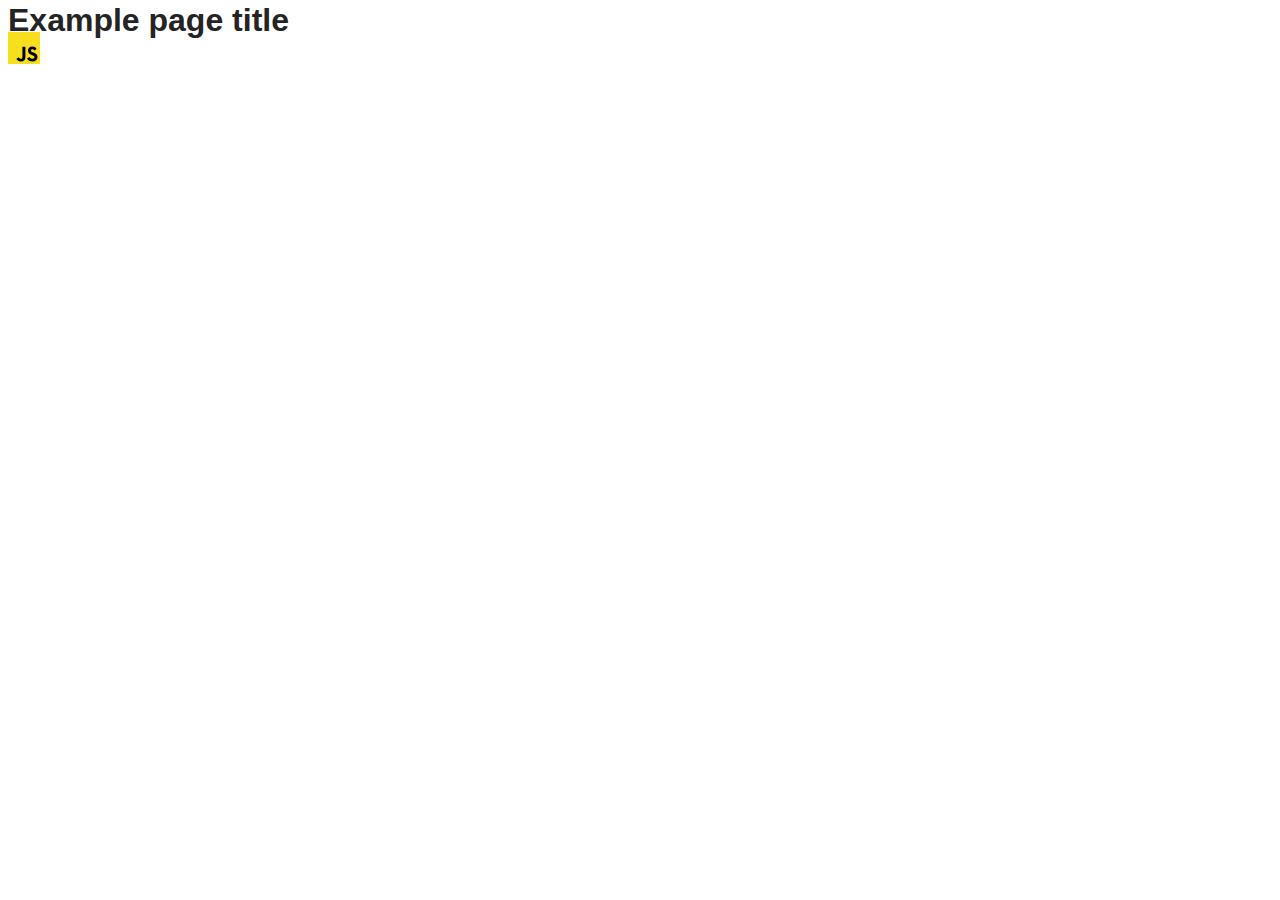
==== src/index.html @ 6c04b30a "Initial commit" ====
<!DOCTYPE html>
<html lang="en">
  <head>
    <meta charset="UTF-8" />
    <link rel="icon" type="image/svg+xml" href="/favicon.svg" />
    <meta name="viewport" content="width=device-width, initial-scale=1.0" />
    <title>Vanilla App Template</title>
    <link rel="stylesheet" href="./css/styles.css" />
  </head>
  <body>
    <load ="partials/header.html" />

    <section>
      <h1>Example page title</h1>
      <!-- Path to images as from index.html file -->
      <img src="./img/javascript.svg" alt="" />
    </section>

    <!-- Loads the specified .html file -->
    <load ="partials/vite-promo.html" />

    <script type="module" src="./main.js"></script>
  </body>
</html>
---- src/css/styles.css ----
/**
  |============================
  | include css partials with
  | default @import url()
  |============================
*/
@import url('./reset.css');
@import url('./vite-promo.css');
@import url('./header.css');

:root {
  font-family: Inter, Avenir, Helvetica, Arial, sans-serif;
  font-size: 16px;
  line-height: 24px;
  font-weight: 400;

  color: #242424;
  background-color: rgba(255, 255, 255, 0.87);

  font-synthesis: none;
  text-rendering: optimizeLegibility;
  -webkit-font-smoothing: antialiased;
  -moz-osx-font-smoothing: grayscale;
  -webkit-text-size-adjust: 100%;
}
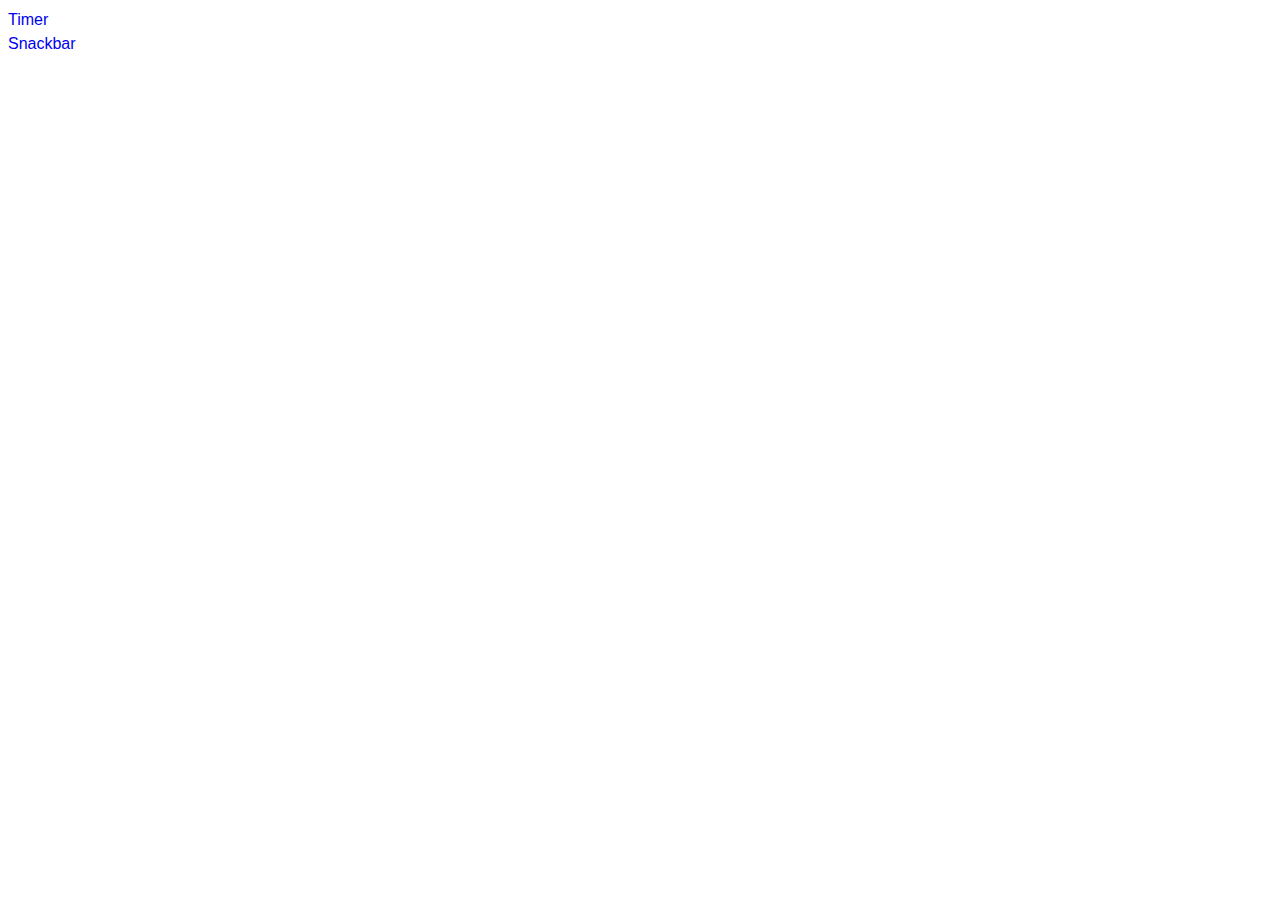
==== commit b654300d: "add index file" ====
--- a/src/index.html
+++ b/src/index.html
@@ -1,24 +1,18 @@
 <!DOCTYPE html>
 <html lang="en">
-  <head>
-    <meta charset="UTF-8" />
-    <link rel="icon" type="image/svg+xml" href="/favicon.svg" />
-    <meta name="viewport" content="width=device-width, initial-scale=1.0" />
-    <title>Vanilla App Template</title>
-    <link rel="stylesheet" href="./css/styles.css" />
-  </head>
-  <body>
-    <load ="partials/header.html" />
 
-    <section>
-      <h1>Example page title</h1>
-      <!-- Path to images as from index.html file -->
-      <img src="./img/javascript.svg" alt="" />
-    </section>
+<head>
+  <meta charset="UTF-8" />
+  <meta name="viewport" content="width=device-width, initial-scale=1.0" />
+  <title>JavaScript HomeWork 10</title>
+  <link rel="stylesheet" href="./css/styles.css" />
+</head>
 
-    <!-- Loads the specified .html file -->
-    <load ="partials/vite-promo.html" />
+<body>
+  <ul>
+    <li><a href="./1-timer.html">Timer</a></li>
+    <li><a href="./2-snackbar.html">Snackbar</a></li>
+  </ul>
+</body>
 
-    <script type="module" src="./main.js"></script>
-  </body>
-</html>
+</html>--- a/src/css/styles.css
+++ b/src/css/styles.css
@@ -4,9 +4,10 @@
   | default @import url()
   |============================
 */
-@import url('./reset.css');
-@import url('./vite-promo.css');
-@import url('./header.css');
+@import url(./timer.css);
+@import url(./snackbar.css);
+@import url('flatpickr/dist/flatpickr.min.css');
+@import url('izitoast/dist/css/iziToast.min.css');
 
 :root {
   font-family: Inter, Avenir, Helvetica, Arial, sans-serif;
@@ -23,3 +24,33 @@
   -moz-osx-font-smoothing: grayscale;
   -webkit-text-size-adjust: 100%;
 }
+
+a {
+  display: inline-block;
+  text-decoration: none;
+}
+
+h1,
+h2,
+h3,
+h4,
+h5,
+h6,
+p {
+  margin-top: 0;
+  margin-bottom: 0;
+}
+
+ul,
+ol {
+  margin: 0;
+  padding-left: 0;
+  list-style-type: none;
+  list-style: none;
+}
+
+img {
+  display: block;
+  width: 100%;
+  height: auto;
+}